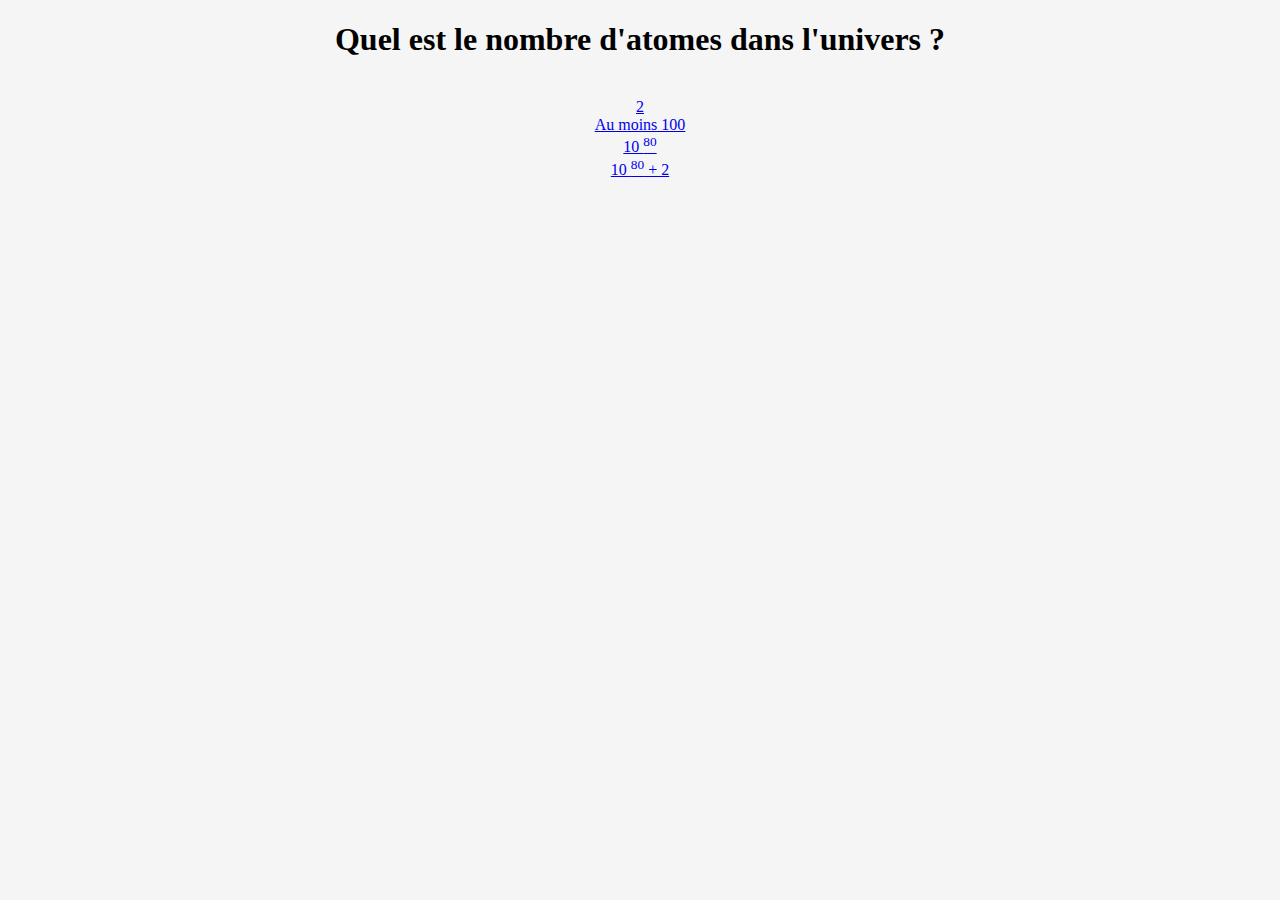
==== index.html @ 7598cb75 "Add files via upload" ====
<!DOCTYPE html>
<html lang="en">
<head>
  
  <!--  Meta  -->
  <meta charset="UTF-8" />
  <title>My New Pen!</title>
  
  <!--  Styles  -->
  <link rel="stylesheet" href="styles/index.processed.css">
</head>
<body>
  
  <center><h1> Quel est le nombre d'atomes dans l'univers ? </h1> <br>
  <a href="perdu.html" > 2 </a> <br>
  <a href="perdu.html" > Au moins 100 </a> <br>
  <a href="win.html" > 10 <sup> 80 </sup> </a> <br>
  <a href="perdu.html" > 10 <sup>80</sup> + 2 </a> <br>
    
  <!-- Scripts -->
  <script src="scripts/index.js"></script>
</body>
</html>
---- styles/index.processed.css ----
/**
 * index.scss
 * - Add any styles you want here!
 */

body {
  background: #f5f5f5;
}
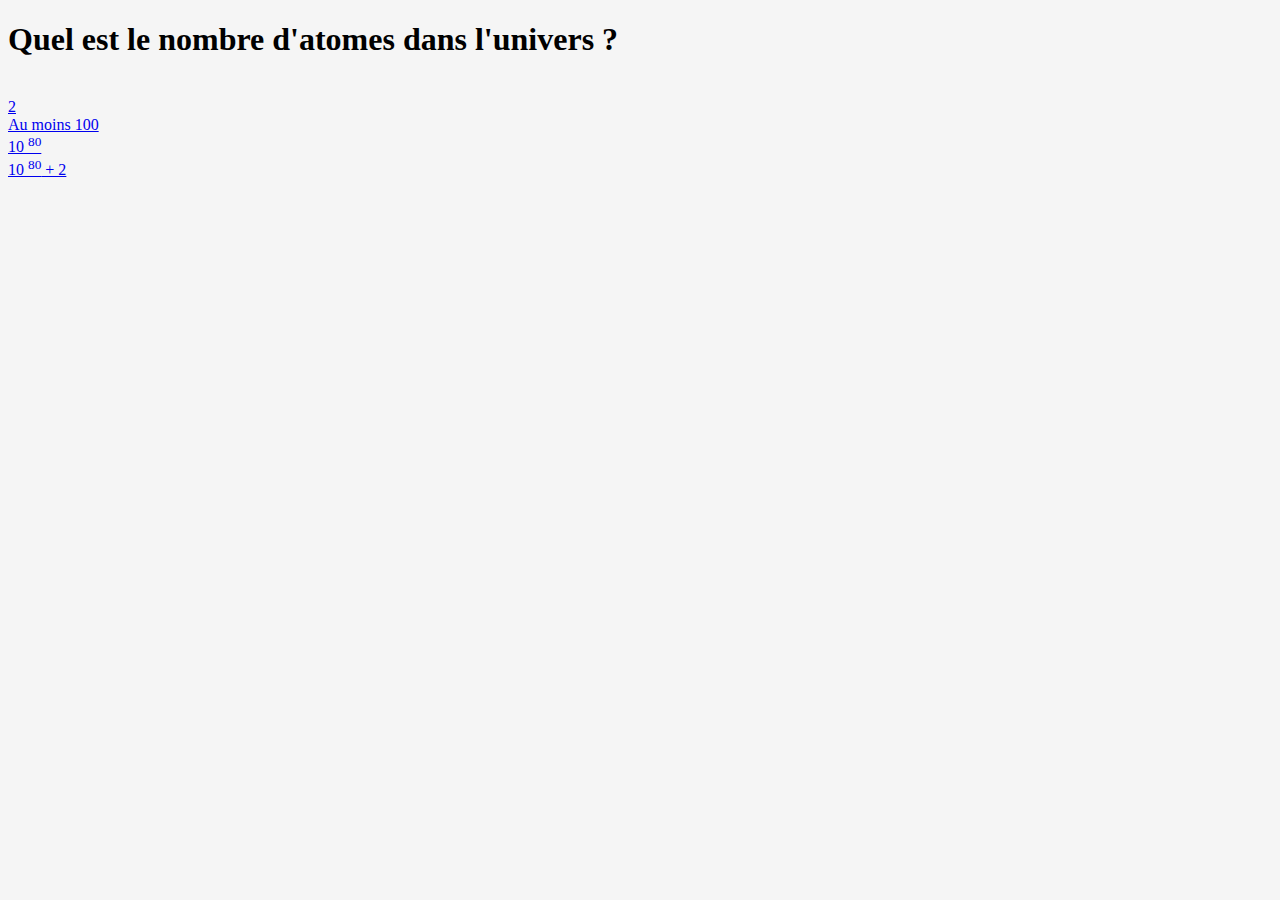
==== commit 0bf0c979: "Update index.html" ====
--- a/index.html
+++ b/index.html
@@ -11,7 +11,7 @@
 </head>
 <body>
   
-  <center><h1> Quel est le nombre d'atomes dans l'univers ? </h1> <br>
+  <h1> Quel est le nombre d'atomes dans l'univers ? </h1> <br>
   <a href="perdu.html" > 2 </a> <br>
   <a href="perdu.html" > Au moins 100 </a> <br>
   <a href="win.html" > 10 <sup> 80 </sup> </a> <br>
@@ -20,4 +20,4 @@
   <!-- Scripts -->
   <script src="scripts/index.js"></script>
 </body>
-</html>+</html>
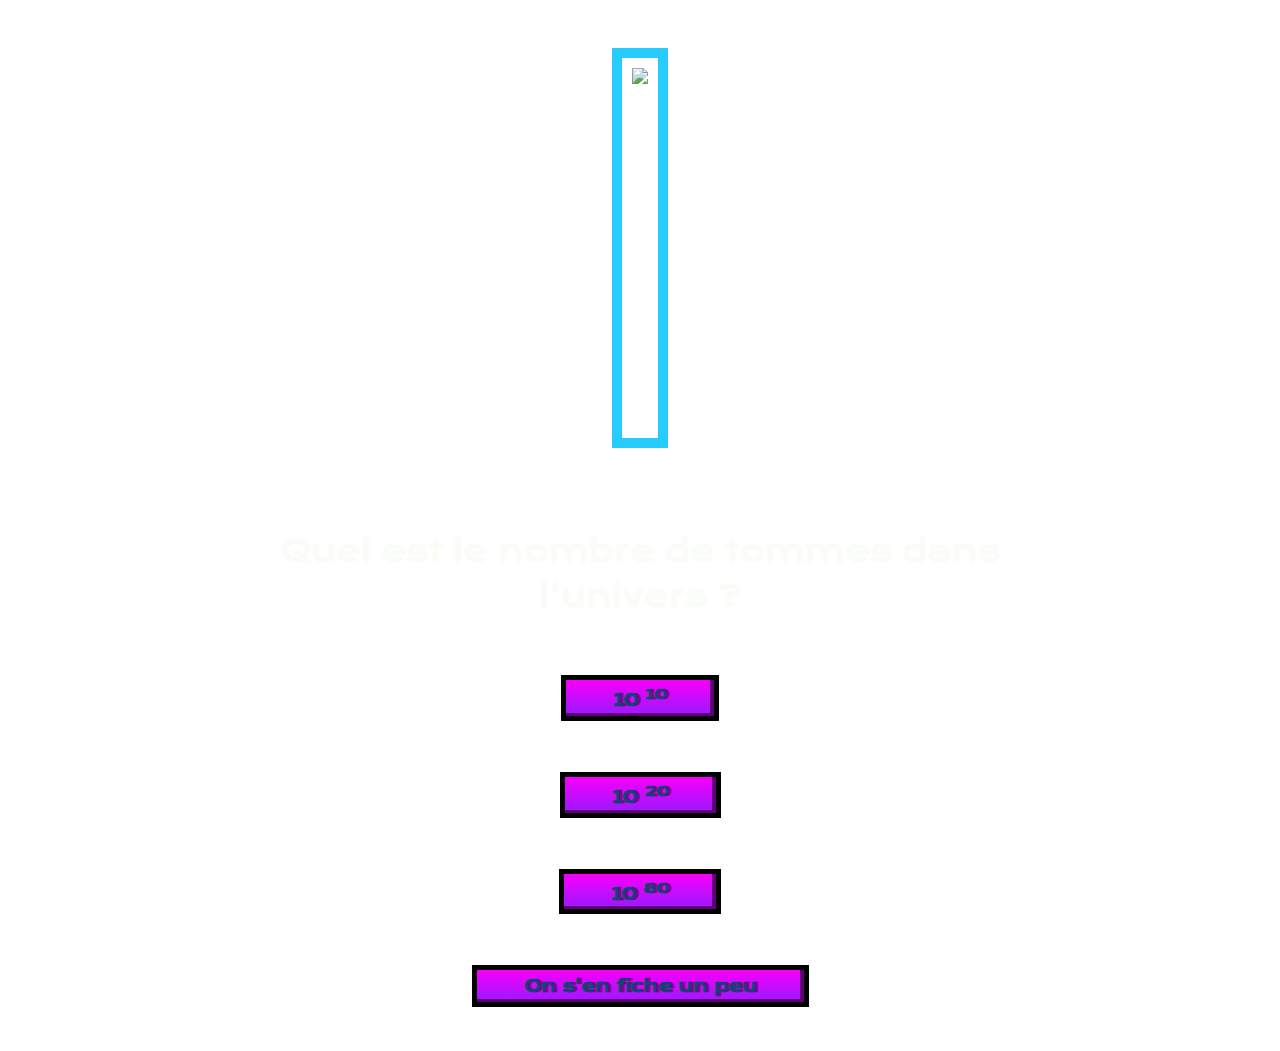
==== commit 62a33112: "innitial commit" ====
--- a/index.html
+++ b/index.html
@@ -7,15 +7,16 @@
   <title>My New Pen!</title>
   
   <!--  Styles  -->
-  <link rel="stylesheet" href="styles/index.processed.css">
+  <link rel="stylesheet" href="styles/style.css">
 </head>
 <body>
-  
-  <h1> Quel est le nombre d'atomes dans l'univers ? </h1> <br>
-  <a href="perdu.html" > 2 </a> <br>
-  <a href="perdu.html" > Au moins 100 </a> <br>
-  <a href="win.html" > 10 <sup> 80 </sup> </a> <br>
-  <a href="perdu.html" > 10 <sup>80</sup> + 2 </a> <br>
+
+  <img src="https://media.giphy.com/media/TZjY28zYHoize/giphy.gif" width=100><br>
+  <h1>Quel est le nombre de tommes dans l'univers ?</h1> <br> 
+  <a class ="btn" href="perdu.html" > 10 <sup> 10 </sup> </a> <br>
+  <a class ="btn" href="perdu.html" > 10 <sup> 20 </sup> </a> <br>
+  <a class ="btn" href="perdu.html" > 10 <sup> 80 </sup> </a> <br>
+  <a class ="btn" href="win.html" > On s'en fiche un peu </a> <br>
     
   <!-- Scripts -->
   <script src="scripts/index.js"></script>
--- a/styles/style.css
+++ b/styles/style.css
@@ -0,0 +1,113 @@
+  
+/** import de polices **/
+@import url(https://fonts.googleapis.com/css?family=Krona+One);
+
+body {
+  background: url(https://media.giphy.com/media/l4FGE5EZOqikBWaqc/giphy.gif);
+  background-repeat: repeat;
+  color: rgb(250, 253, 247);
+  font-family: 'Krona One', cursive;
+
+  /** permet de centrer les éléments dans la page **/
+  display: flex;
+  min-height: 100vh;
+  flex-direction: column;
+  justify-content: center;
+  align-items: center;
+  text-align: center;
+}
+
+/** l'image fait toujours la même hauteur **/
+img{
+  margin: 40px;
+  border: 10px solid #27cbfd;
+  padding: 10px;
+  height: 40vh;
+  width: auto;
+}
+/** les titres ne sont pas trop grands **/
+h1,h2{
+  max-width: 800px;
+  line-height: 1.5;
+}
+
+
+h1{
+  font-size: 30px;
+}
+h2{
+  font-size: 20px;
+}
+
+
+/** boutons **/
+.btn {
+	box-shadow:inset -6px -5px 0px -2px #5f0077;
+	background:linear-gradient(to bottom, #f300fc 5%,#981aff 100%);
+	background-color:#f374ff;
+	border:5px solid#000000;
+	display:inline-block;
+	cursor:pointer;
+    color:#12447c;
+	font-family:"Krona One";
+	font-size:17px;
+	font-weight:bold;
+	padding:5px 47px;
+	text-decoration:none;
+	text-shadow:3px 0px 0px#8a008a;
+  
+}
+.btn:hover {
+	background:linear-gradient(to bottom, #ed61ff 1%, #68005a 100%);
+	background-color:#68a54b;
+}
+.btn:active {
+	position:relative;
+	top:1px;
+}
+/** liste de boutons **/
+.btns-list{
+  display: flex;
+  flex-wrap: wrap;
+  max-width: 500px;
+  justify-content: center;
+}
+.btn{
+  margin: 15px;
+}
+
+
+
+/** faire bouger un peu tout ça **/
+h1,
+h2 {
+  animation-name: fade-in;
+  animation-duration: 1s;
+}
+
+/** faire clignotter le sous titre **/ 
+h2 {
+  animation-iteration-count: infinite;
+}
+
+@keyframes fade-in {
+  0% {
+    opacity: 0;
+  }
+  100% {
+    opacity: 1;
+  }
+}
+
+/** une animation de très bon goût **/
+.yeah{
+  animation: yeah 3s ease-out;
+}
+@keyframes yeah{
+  0%{
+    transform:rotate(-600deg) scale(0) rotateY(180deg)
+  }
+  100%{
+    transform: rotate(0deg) scale(1);
+  }
+}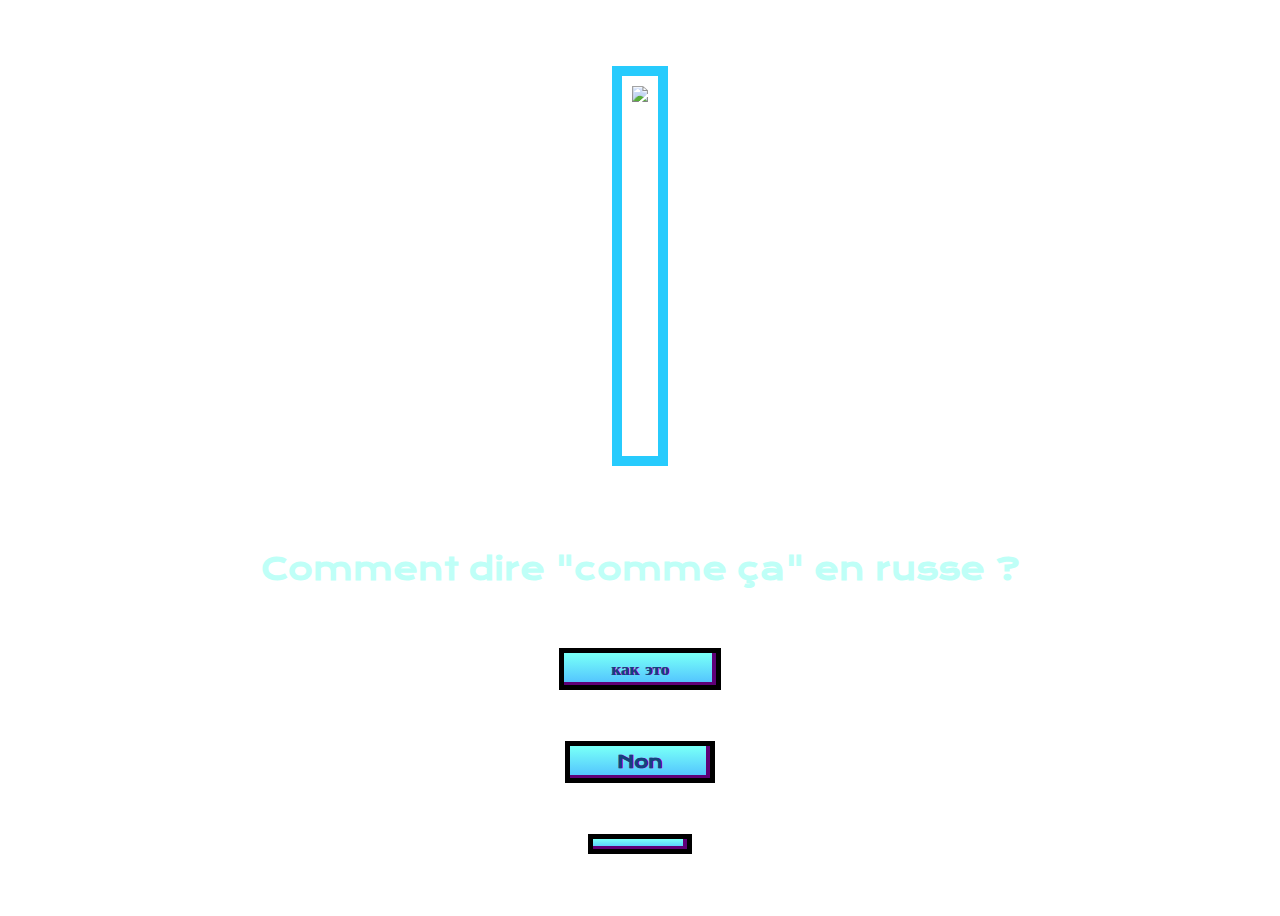
==== commit 9b1a6a5a: "21/10" ====
--- a/index.html
+++ b/index.html
@@ -12,11 +12,10 @@
 <body>
 
   <img src="https://media.giphy.com/media/TZjY28zYHoize/giphy.gif" width=100><br>
-  <h1>Quel est le nombre de tommes dans l'univers ?</h1> <br> 
-  <a class ="btn" href="perdu.html" > 10 <sup> 10 </sup> </a> <br>
-  <a class ="btn" href="perdu.html" > 10 <sup> 20 </sup> </a> <br>
-  <a class ="btn" href="perdu.html" > 10 <sup> 80 </sup> </a> <br>
-  <a class ="btn" href="win.html" > On s'en fiche un peu </a> <br>
+  <h1> Comment dire "comme ça" en russe ? </h1> <br> 
+  <a class ="btn" href="perdu.html" > как это </a> <br>
+  <a class ="btn" href="perdu.html" > Non </a> <br>
+  <a class ="btn" href="win.html" >  </a> <br>
     
   <!-- Scripts -->
   <script src="scripts/index.js"></script>
--- a/styles/style.css
+++ b/styles/style.css
@@ -5,7 +5,7 @@
 body {
   background: url(https://media.giphy.com/media/l4FGE5EZOqikBWaqc/giphy.gif);
   background-repeat: repeat;
-  color: rgb(250, 253, 247);
+  color: rgb(191, 255, 247);
   font-family: 'Krona One', cursive;
 
   /** permet de centrer les éléments dans la page **/
@@ -43,8 +43,8 @@
 /** boutons **/
 .btn {
 	box-shadow:inset -6px -5px 0px -2px #5f0077;
-	background:linear-gradient(to bottom, #f300fc 5%,#981aff 100%);
-	background-color:#f374ff;
+    background:linear-gradient(to bottom, #77fff8 5%,#50bfff 100%);
+	background-color:#64c1ff;
 	border:5px solid#000000;
 	display:inline-block;
 	cursor:pointer;
@@ -54,11 +54,11 @@
 	font-weight:bold;
 	padding:5px 47px;
 	text-decoration:none;
-	text-shadow:3px 0px 0px#8a008a;
+	text-shadow:1px 0px 0px#af00af;
   
 }
 .btn:hover {
-	background:linear-gradient(to bottom, #ed61ff 1%, #68005a 100%);
+	background:linear-gradient(to bottom, #007ec7 1%, #4698e6 100%);
 	background-color:#68a54b;
 }
 .btn:active {
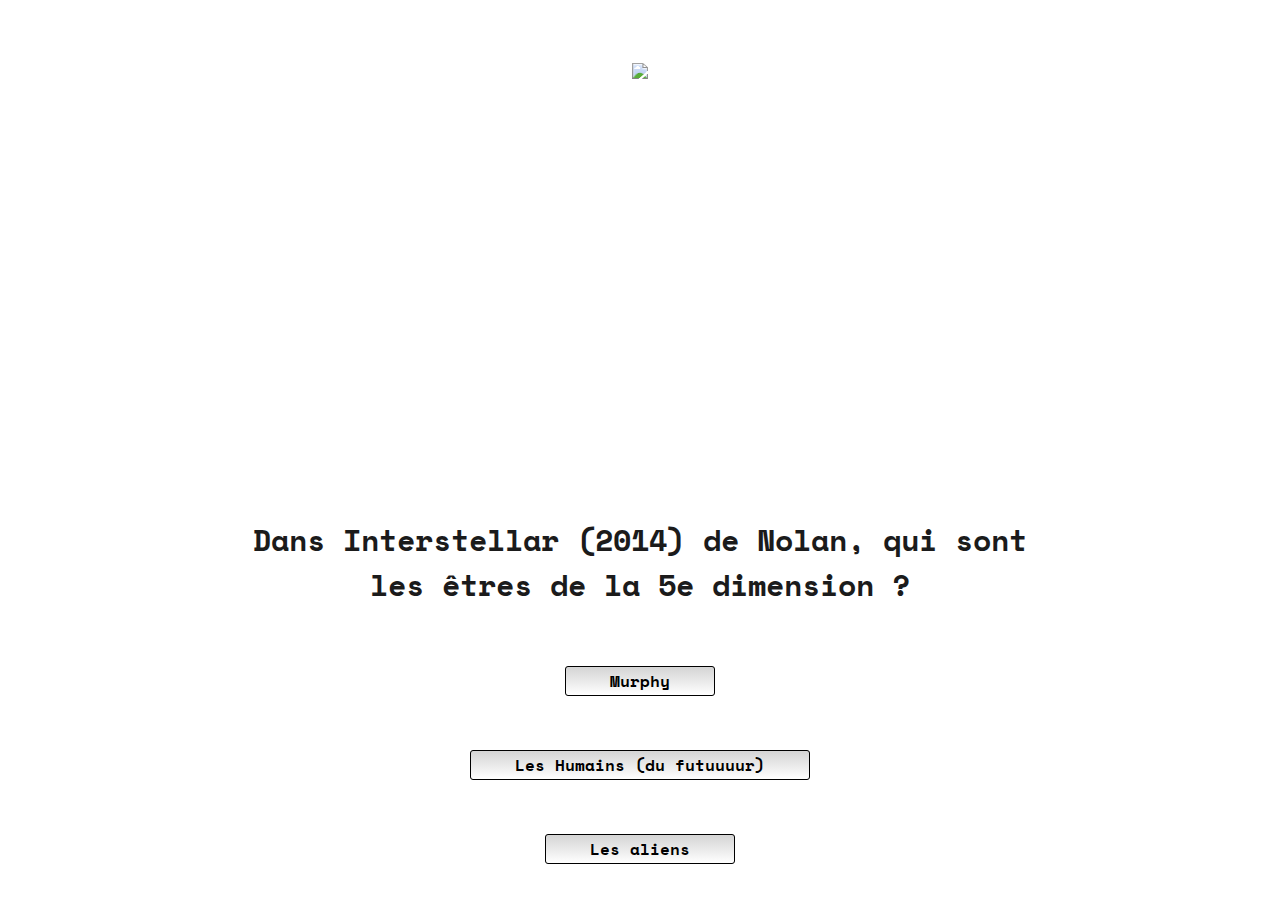
==== commit 22d98668: "Finish1" ====
--- a/index.html
+++ b/index.html
@@ -4,18 +4,19 @@
   
   <!--  Meta  -->
   <meta charset="UTF-8" />
-  <title>My New Pen!</title>
+  <title>Première Question</title>
   
   <!--  Styles  -->
   <link rel="stylesheet" href="styles/style.css">
+  <link rel="icon" href="https://www.pinclipart.com/picdir/big/415-4156068_interstellar-png-transparent-background-interstellar-endurance-png-clipart.png">
 </head>
 <body>
 
-  <img src="https://media.giphy.com/media/TZjY28zYHoize/giphy.gif" width=100><br>
-  <h1> Comment dire "comme ça" en russe ? </h1> <br> 
-  <a class ="btn" href="perdu.html" > как это </a> <br>
-  <a class ="btn" href="perdu.html" > Non </a> <br>
-  <a class ="btn" href="win.html" >  </a> <br>
+  <img src="https://i.pinimg.com/originals/6a/09/53/6a0953889d91e50580b2a94eb37b8b63.gif" width=100><br>
+  <h1> Dans Interstellar (2014) de Nolan, qui sont les êtres de la 5e dimension ? </h1> <br> 
+  <a class ="btn" href="perdu.html" > Murphy </a> <br>
+  <a class ="btn" href="win.html" > Les Humains (du futuuuur) </a> <br>
+  <a class ="btn" href="perdu.html" > Les aliens </a> <br>
     
   <!-- Scripts -->
   <script src="scripts/index.js"></script>
--- a/styles/style.css
+++ b/styles/style.css
@@ -1,12 +1,14 @@
   
-/** import de polices **/
-@import url(https://fonts.googleapis.com/css?family=Krona+One);
+/** polices **/
+@import url(https://fonts.googleapis.com/css?family=Space+Mono);
 
 body {
-  background: url(https://media.giphy.com/media/l4FGE5EZOqikBWaqc/giphy.gif);
-  background-repeat: repeat;
-  color: rgb(191, 255, 247);
-  font-family: 'Krona One', cursive;
+  background: url(https://images-wixmp-ed30a86b8c4ca887773594c2.wixmp.com/f/debfab09-22c5-4345-a4cf-228002defab9/d8mokzb-1b7a5f7e-d322-436d-a48a-78427902bf1d.gif?token=eyJ0eXAiOiJKV1QiLCJhbGciOiJIUzI1NiJ9.[base64].VwnY1BCF3Dr6vvkJ6-OsXIvLkn7C5dPH4AR7oqDgDhw);
+  background-repeat: no-repeat;
+  background-position: center;
+  background-size: cover;
+  color: rgb(27, 27, 27);
+  font-family: 'Space Mono', cursive;
 
   /** permet de centrer les éléments dans la page **/
   display: flex;
@@ -20,12 +22,12 @@
 /** l'image fait toujours la même hauteur **/
 img{
   margin: 40px;
-  border: 10px solid #27cbfd;
-  padding: 10px;
+  border: 10px solid #ffffff;
+  padding: 0 px;
   height: 40vh;
   width: auto;
 }
-/** les titres ne sont pas trop grands **/
+/** Title size **/
 h1,h2{
   max-width: 800px;
   line-height: 1.5;
@@ -40,30 +42,32 @@
 }
 
 
-/** boutons **/
+/** Mon bouton **/
 .btn {
-	box-shadow:inset -6px -5px 0px -2px #5f0077;
-    background:linear-gradient(to bottom, #77fff8 5%,#50bfff 100%);
-	background-color:#64c1ff;
-	border:5px solid#000000;
+	box-shadow:inset 0px -1px 0px -50px #000000;
+	background:linear-gradient(to bottom, #d6d6d6 5%, #ffffff 100%);
+	background-color:#999999;
+	border-radius:3px;
+	border:1px solid #000000;
 	display:inline-block;
 	cursor:pointer;
-    color:#12447c;
-	font-family:"Krona One";
-	font-size:17px;
+	color:#000000;
+	font-family:"Space Mono";
+	font-size:16px;
 	font-weight:bold;
-	padding:5px 47px;
+	padding:2px 44px;
 	text-decoration:none;
-	text-shadow:1px 0px 0px#af00af;
+	text-shadow:0px 0px 1px #ffffff;
+}
   
-}
+
 .btn:hover {
-	background:linear-gradient(to bottom, #007ec7 1%, #4698e6 100%);
-	background-color:#68a54b;
+	background:linear-gradient(to bottom, #ffffff 5%, #e6e6e6 100%);
+	background-color:#ffffff;
 }
 .btn:active {
 	position:relative;
-	top:1px;
+	top:5px;
 }
 /** liste de boutons **/
 .btns-list{
@@ -78,14 +82,14 @@
 
 
 
-/** faire bouger un peu tout ça **/
+/** Animation 1 **/
 h1,
 h2 {
   animation-name: fade-in;
-  animation-duration: 1s;
+  animation-duration: 2s;
 }
 
-/** faire clignotter le sous titre **/ 
+/** Clignottement du sous titre **/ 
 h2 {
   animation-iteration-count: infinite;
 }
@@ -99,9 +103,10 @@
   }
 }
 
-/** une animation de très bon goût **/
+/** Animation d'origine inconnu et de fonction inconnu jusqu'à ce jour **/
 .yeah{
-  animation: yeah 3s ease-out;
+  animation: yeah;
+  animation-duration: 10s;
 }
 @keyframes yeah{
   0%{
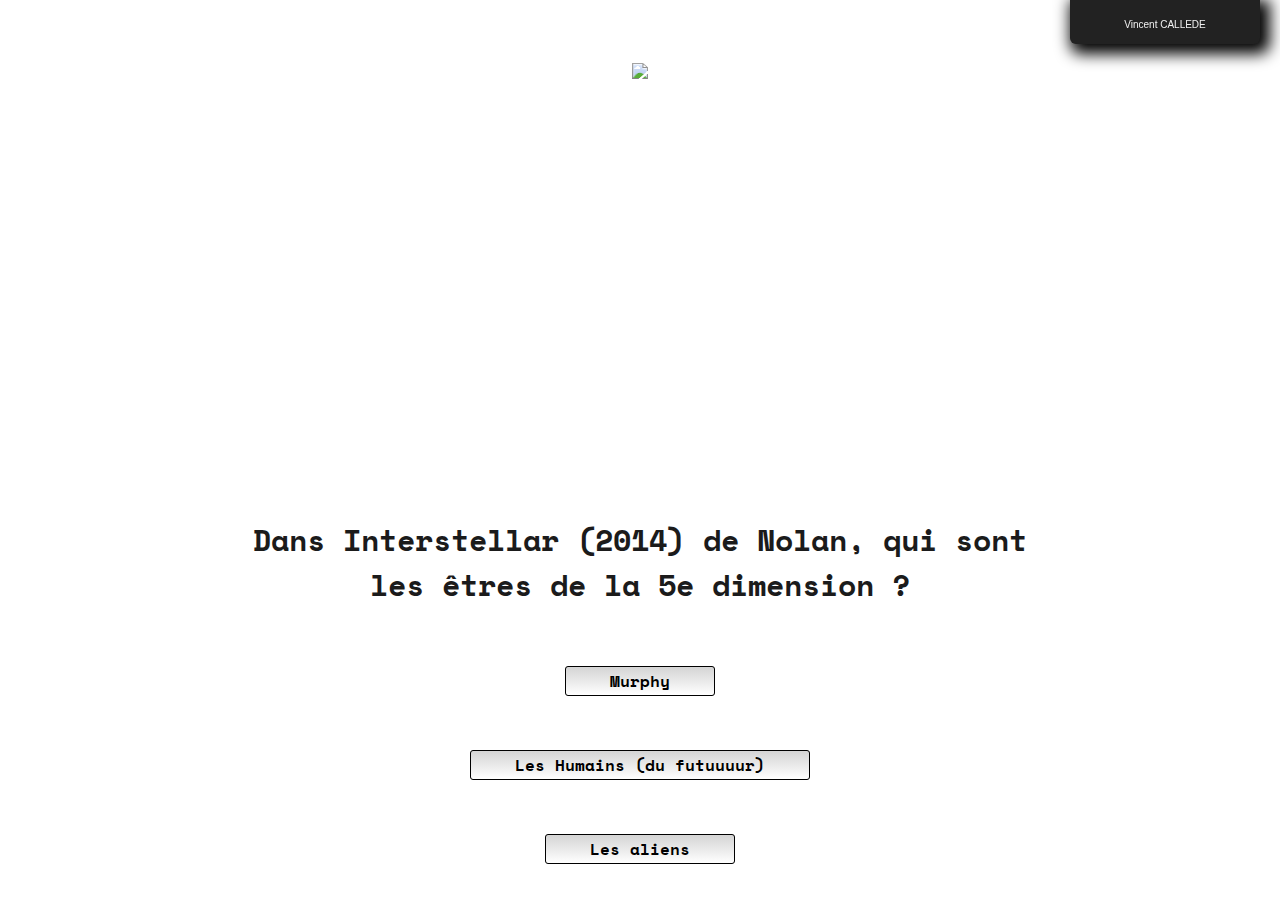
==== commit 0bd06dfc: "animation" ====
--- a/index.html
+++ b/index.html
@@ -7,17 +7,21 @@
   <title>Première Question</title>
   
   <!--  Styles  -->
+  <meta content='width=device-width, initial-scale=1.0, maximum-scale=1.0, user-scalable=0' name='viewport' />
   <link rel="stylesheet" href="styles/style.css">
+  <link rel="stylesheet" media="screen and (max-width: 600px)" href="styles/phone.css" />
   <link rel="icon" href="https://www.pinclipart.com/picdir/big/415-4156068_interstellar-png-transparent-background-interstellar-endurance-png-clipart.png">
 </head>
 <body>
 
   <img src="https://i.pinimg.com/originals/6a/09/53/6a0953889d91e50580b2a94eb37b8b63.gif" width=100><br>
-  <h1> Dans Interstellar (2014) de Nolan, qui sont les êtres de la 5e dimension ? </h1> <br> 
+  <h1 class="yeah"> Dans Interstellar (2014) de Nolan, qui sont les êtres de la 5e dimension ? </h1> <br> 
   <a class ="btn" href="perdu.html" > Murphy </a> <br>
   <a class ="btn" href="win.html" > Les Humains (du futuuuur) </a> <br>
   <a class ="btn" href="perdu.html" > Les aliens </a> <br>
-    
+  
+  <div class="signature">
+    <a href="#">Vincent CALLEDE</a>
   <!-- Scripts -->
   <script src="scripts/index.js"></script>
 </body>
--- a/styles/style.css
+++ b/styles/style.css
@@ -1,6 +1,7 @@
   
 /** polices **/
 @import url(https://fonts.googleapis.com/css?family=Space+Mono);
+
 
 body {
   background: url(https://images-wixmp-ed30a86b8c4ca887773594c2.wixmp.com/f/debfab09-22c5-4345-a4cf-228002defab9/d8mokzb-1b7a5f7e-d322-436d-a48a-78427902bf1d.gif?token=eyJ0eXAiOiJKV1QiLCJhbGciOiJIUzI1NiJ9.[base64].VwnY1BCF3Dr6vvkJ6-OsXIvLkn7C5dPH4AR7oqDgDhw);
@@ -80,6 +81,29 @@
   margin: 15px;
 }
 
+/** Signature **/
+.signature{
+  background-color: #222;
+  padding-top: 10px;
+  padding-bottom: 10px;
+  padding-left: 20px;
+  padding-right: 20px;
+  position: fixed;
+  top:0px;
+  box-shadow: 5px 5px 15px 5px #000000;
+  right: 20px;
+  width : 150px;
+  border-bottom-left-radius: 6px;
+  border-bottom-right-radius: 6px;
+}
+.signature a{
+  font-family: Arial, Helvetica, sans-serif;
+  color : #f0f0f0;
+  text-decoration: none;
+  font-size: 10px;
+
+}
+
 
 
 /** Animation 1 **/
@@ -106,13 +130,25 @@
 /** Animation d'origine inconnu et de fonction inconnu jusqu'à ce jour **/
 .yeah{
   animation: yeah;
-  animation-duration: 10s;
+  animation-duration: 0.9s;
 }
 @keyframes yeah{
-  0%{
-    transform:rotate(-600deg) scale(0) rotateY(180deg)
+  0% {
+    transform: translateY(-1200px) scale(0.7);
+    opacity: 0.7;
   }
-  100%{
-    transform: rotate(0deg) scale(1);
+
+  80% {
+    transform: translateY(0px) scale(0.7);
+    opacity: 0.7;
   }
-}+
+  100% {
+    transform: scale(1);
+    opacity: 1;
+  }
+}
+
+.backInDown {
+  animation-name: backInDown;
+  }--- a/styles/phone.css
+++ b/styles/phone.css
@@ -0,0 +1,19 @@
+ 
+/** taille des textes **/
+h1{
+    font-size: 18px;
+  }
+h2{
+    font-size: 15px;
+}
+/** boutons **/
+.btn {
+	font-size:14px;
+}
+/** l'image fait toujours la même largeur **/
+img{
+    margin: 10px;
+    padding: 5px;
+    width: 80%;
+    height: auto;
+  }